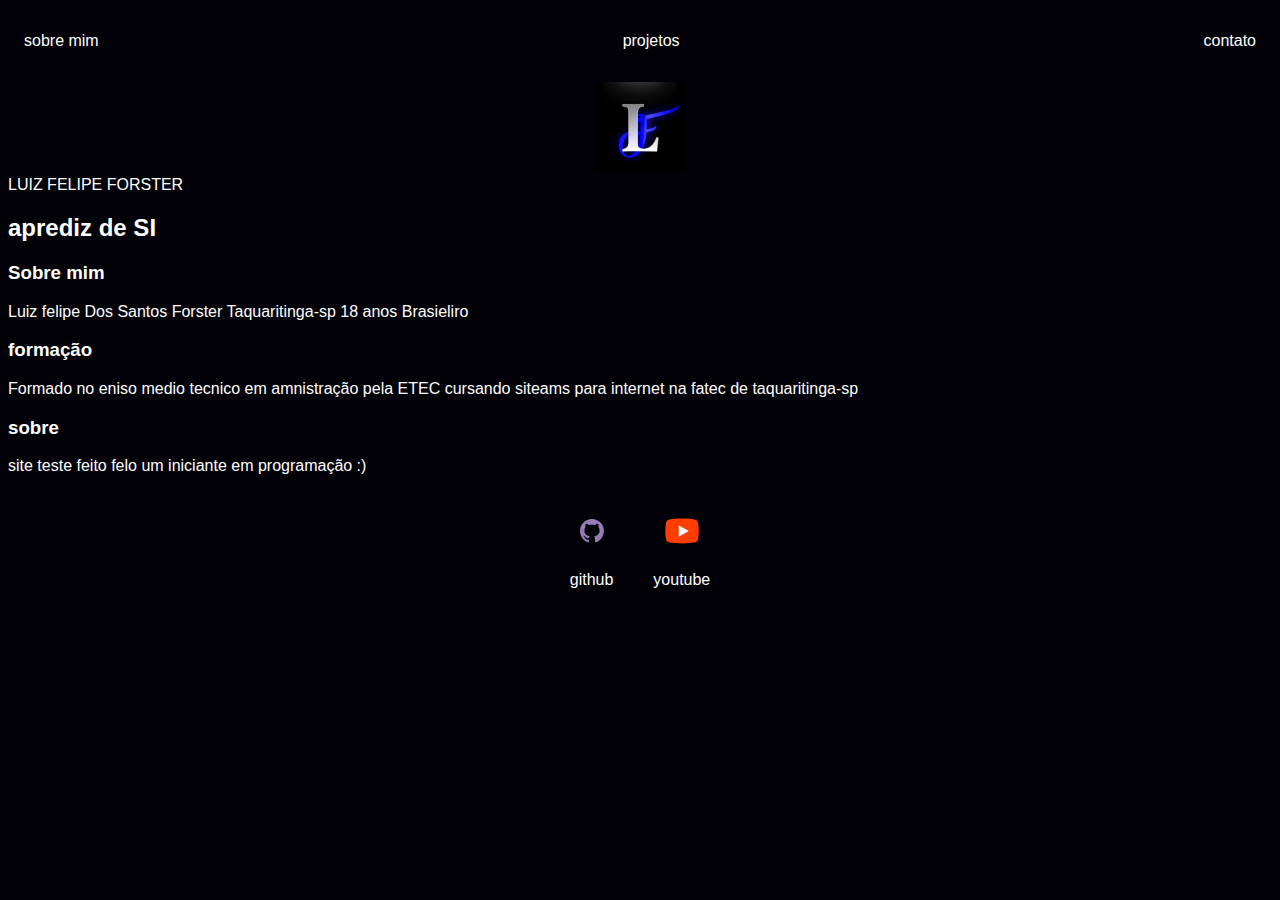
==== index.html @ bf66bae3 "feat;" ====
<!DOCTYPE html>
<html lang="pt-br">
<head>
    <meta charset="UTF-8">
    <meta name="viewport" content="width=device-width, initial-scale=1.0">
    <title>luiz felipe forster</title>
    <link rel="stylesheet" href="index.css">
</head>
<body>
    <nav>
        <ul>
          <li>
            <a href="index.html">sobre mim</a>
          </li>          <li>
            <a href="project.html">projetos</a>
          </li>          <li>
            <a href="contact.html">contato</a>
          </li>
        </ul>
    </nav>

    <head>
        <div class="center">
            <img src="img/1709207702732.png">
        </div>
        <hl>LUIZ FELIPE FORSTER</hl>
        <h2>aprediz de SI</h2>

    </head>

    <main>
        <section>
            <h3>Sobre mim </h3>
            <p>
                 Luiz felipe Dos Santos Forster  
                 Taquaritinga-sp 
                 18 anos
                 Brasieliro
            </p>
                
        </section>
        <section>
            <h3> formação</h3>
            <p>
                 Formado no eniso medio tecnico em amnistração pela ETEC cursando siteams para internet na fatec de taquaritinga-sp 
            </p>
                
        </section>
        <section>
            <h3>sobre</h3>
            <p>
               site teste feito felo um iniciante em programação :)
            </p>
                
        </section>
    </main>

    <footer>
        <a href="https://github.com/fhelipexl" target="_blank" rel="noopener noreferrer">
            <img src="img/github.svg"> 
            
    
            <p>github</p>
        </a>

        <a href="https://youtube.com/@hdlipe98?si=zPKDaybn2cyd3LGM" target="_blank" rel="noopener noreferrer">
            <img src="img/youtube.svg"> 
            
            <p>youtube</p>
        </a>
    
</body>
</html>
---- index.css ----
body{
    color: white;
    background-color: rgb(1, 1, 7);
    font-family: Arial, Helvetica, sans-serif;
}

ul{
    display: flex;
    justify-content: space-between;
    list-style-type: none;
    align-items: center;
    padding: 16px;

}
a{
    color: white;
    text-decoration: none;

}
img{
    width: 90px;
    height: 90px;
    
}
.center {
    text-align: center;

}

h1{
    color:rgb(120, 224, 15)
    

}

footer img {
    width: 40px;
    height: 40px;
}

footer {
    display: flex;
    justify-content: center;

}

footer a {
    margin:  20px ;
    text-align: center;
}
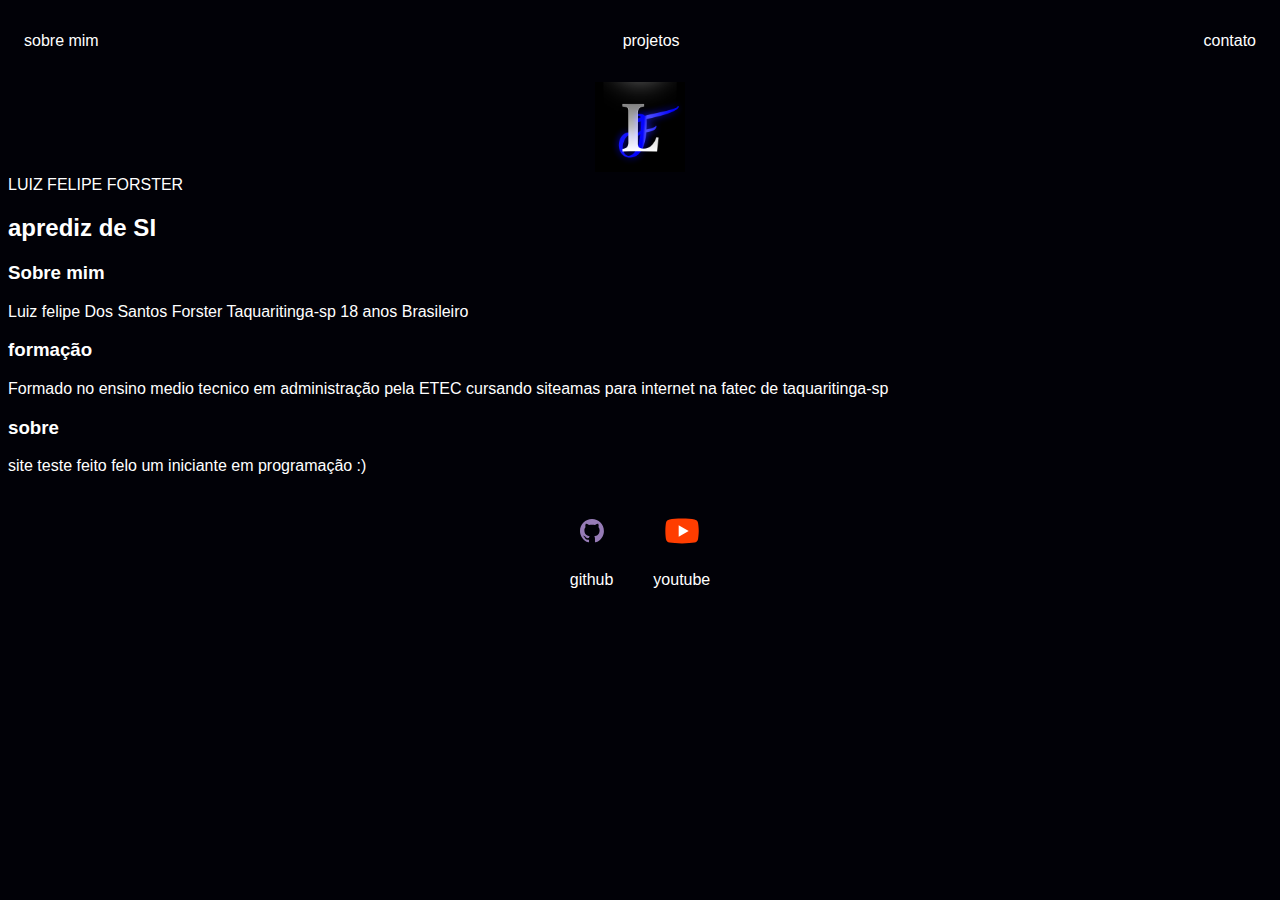
==== commit a853b23a: "Add files via upload" ====
--- a/index.html
+++ b/index.html
@@ -35,14 +35,14 @@
                  Luiz felipe Dos Santos Forster  
                  Taquaritinga-sp 
                  18 anos
-                 Brasieliro
+                 Brasileiro
             </p>
                 
         </section>
         <section>
             <h3> formação</h3>
             <p>
-                 Formado no eniso medio tecnico em amnistração pela ETEC cursando siteams para internet na fatec de taquaritinga-sp 
+                 Formado no ensino medio tecnico em administração pela ETEC cursando siteamas para internet na fatec de taquaritinga-sp 
             </p>
                 
         </section>
